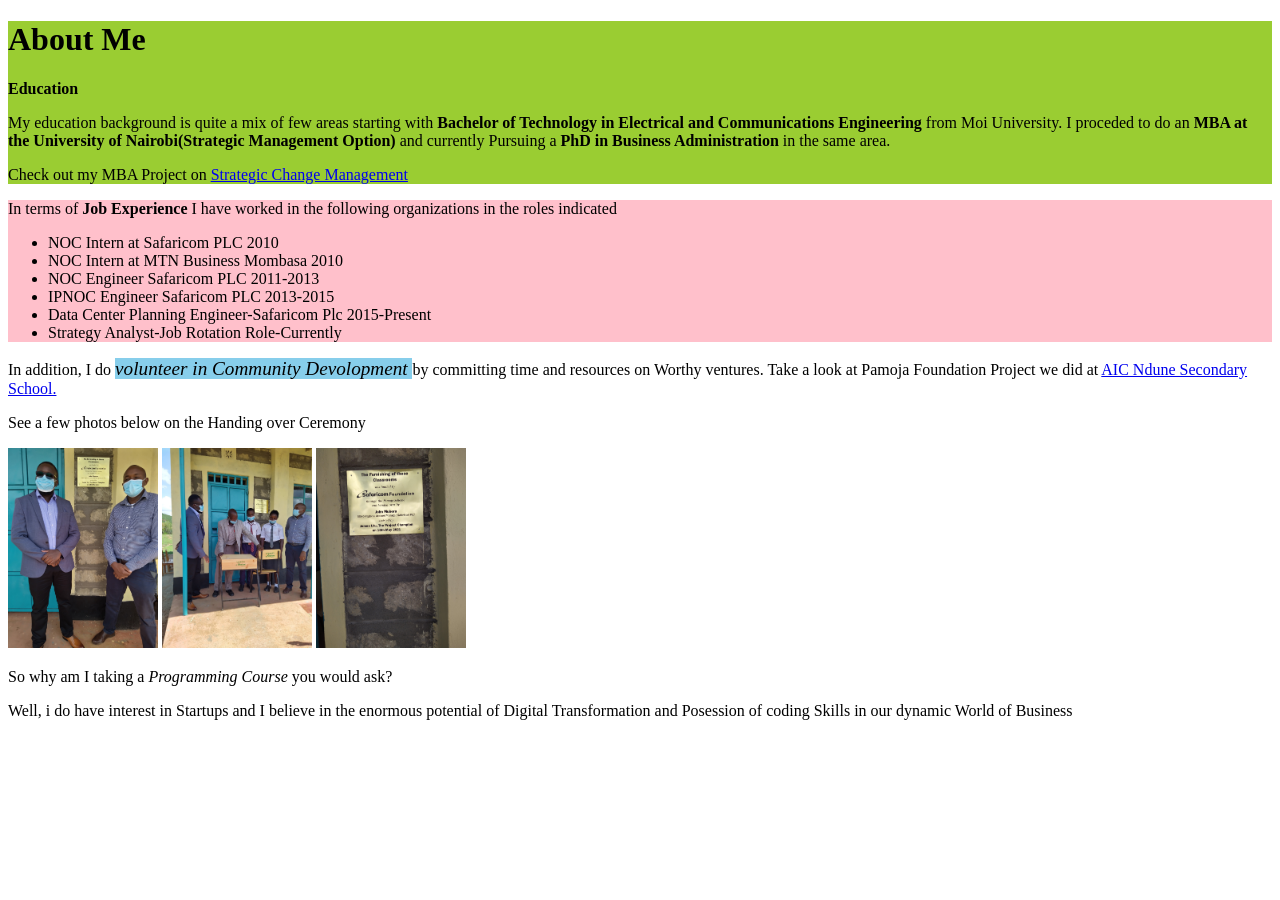
==== personal_Landing_page.html @ 91375d61 "add Span on Volunter part" ====
<!DOCTYPE html>
<html>
  <head>
    <title>James Utu Personal Landing Page</title>
  </head>
  <link href="css/stylesip.css" rel="stylesheet" type="text/css" media="all">
  <body>
      <div class="education">
    <h1>About Me</h1>
    <p><strong>Education</strong></p>
    <p>My education background is quite a mix of few areas starting with <strong>Bachelor of Technology in Electrical and Communications Engineering</strong> from Moi University. I proceded to do an <strong>MBA at the University of Nairobi(Strategic Management Option)</strong> and currently Pursuing a <strong>PhD in Business Administration</strong> in the same area.</p>
    <p>Check out my MBA Project on <a href="http://erepository.uonbi.ac.ke/handle/11295/106267">Strategic Change Management</a></p>
    </div>
    <div class="experience">
    <p>In terms of <strong>Job Experience</strong> I have worked in the following organizations in the roles indicated</p>
    <ul>
      <li>NOC Intern at Safaricom PLC 2010</li>
      <li>NOC Intern at MTN Business Mombasa 2010</li>
      <li>NOC Engineer Safaricom PLC 2011-2013</li>
      <li>IPNOC Engineer Safaricom PLC 2013-2015</li>
      <li>Data Center Planning Engineer-Safaricom Plc 2015-Present</li>
      <li>Strategy Analyst-Job Rotation Role-Currently</li>
    </ul>
    </div>
    <p>In addition, I do <span class="emphasize"> volunteer in Community Devolopment </span> by committing time and resources on Worthy ventures. Take a look at Pamoja Foundation Project we did at <a href="https://www.youtube.com/watch?v=bv-i66QFsUs"> AIC Ndune Secondary School.</a></p>
    <p>See a few photos below on the Handing over Ceremony</p>
    <img src="IMAGES/Utu_and_John.jpg" height="200" alt="A photo of Project Champion and Guest of Honour James Utu and John Mukera">
    <img src="IMAGES/Principal_Handing_over.jpg" height="200" alt="A photo of School Principal Receiving the Desks and Chairs">
    <img src="IMAGES/Handover_Plaque.jpg" height="200" alt="A photo of HAnding over Plaque">
    <p>So why am I taking a <em>Programming Course</em> you would ask?</p>
    <p>Well, i do have interest in Startups and I believe in the enormous potential of Digital Transformation and Posession of coding Skills in our dynamic World of Business</p>
</body>
</html>
---- css/stylesip.css ----
.education {
    background-color: yellowgreen;
}

.experience {
    background-color: pink;
}

.emphasize {
    font-size: larger;
    font-style: italic;
    background-color: skyblue;
}
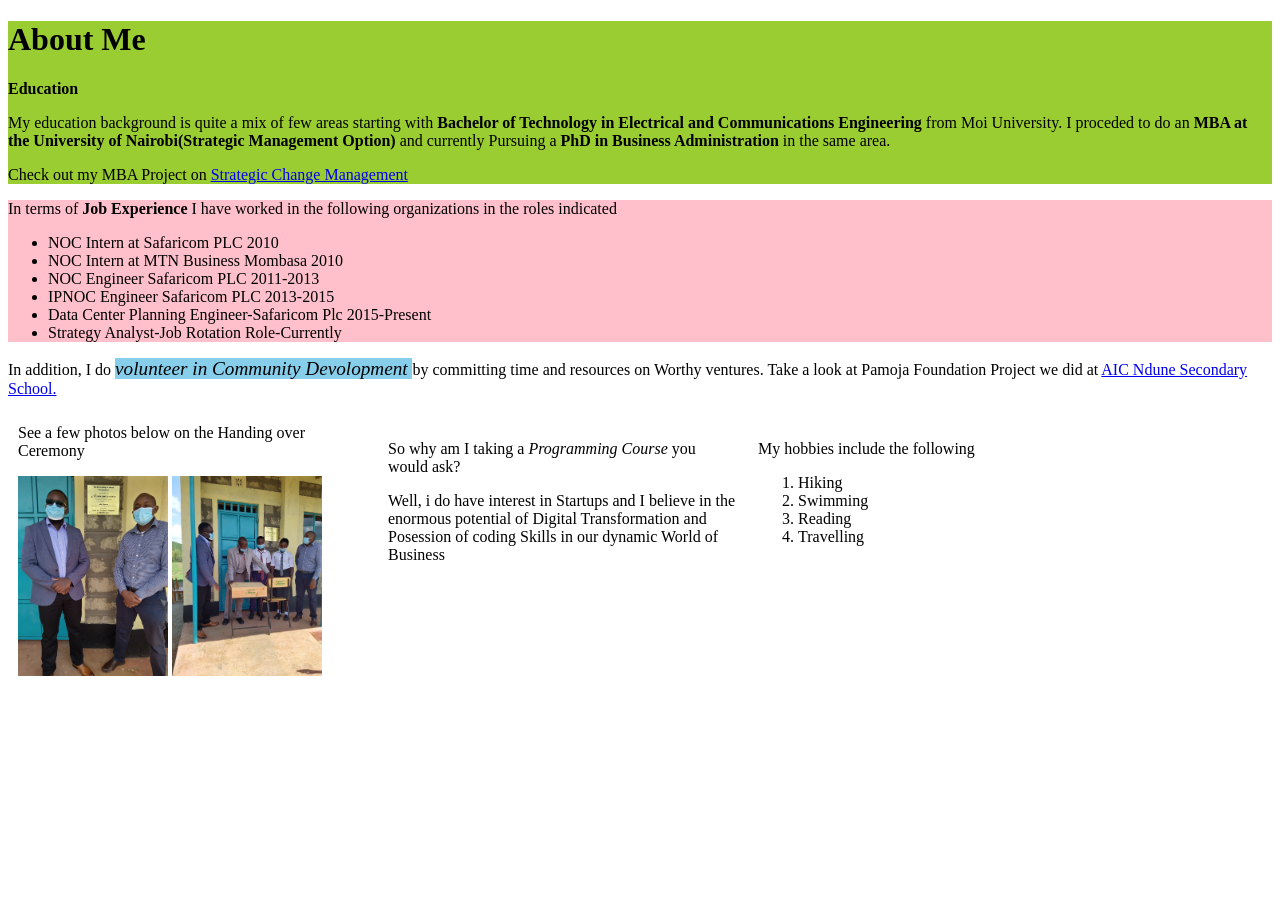
==== commit a46dda86: "Add columns to the Project" ====
--- a/personal_Landing_page.html
+++ b/personal_Landing_page.html
@@ -22,12 +22,27 @@
       <li>Strategy Analyst-Job Rotation Role-Currently</li>
     </ul>
     </div>
+
     <p>In addition, I do <span class="emphasize"> volunteer in Community Devolopment </span> by committing time and resources on Worthy ventures. Take a look at Pamoja Foundation Project we did at <a href="https://www.youtube.com/watch?v=bv-i66QFsUs"> AIC Ndune Secondary School.</a></p>
+    <div class="column"
     <p>See a few photos below on the Handing over Ceremony</p>
     <img src="IMAGES/Utu_and_John.jpg" height="200" alt="A photo of Project Champion and Guest of Honour James Utu and John Mukera">
     <img src="IMAGES/Principal_Handing_over.jpg" height="200" alt="A photo of School Principal Receiving the Desks and Chairs">
-    <img src="IMAGES/Handover_Plaque.jpg" height="200" alt="A photo of HAnding over Plaque">
-    <p>So why am I taking a <em>Programming Course</em> you would ask?</p>
-    <p>Well, i do have interest in Startups and I believe in the enormous potential of Digital Transformation and Posession of coding Skills in our dynamic World of Business</p>
+
+</div>
+    <div class="column">
+      <p>So why am I taking a <em>Programming Course</em> you would ask?</p>
+      <p>Well, i do have interest in Startups and I believe in the enormous potential of Digital Transformation and Posession of coding Skills in our dynamic World of Business</p>
+    </div>
+
+    <div class="column">
+     <p>My hobbies include the following</p>
+      <ol>
+         <li>Hiking</li>
+         <li>Swimming</li>
+         <li>Reading</li>
+         <li>Travelling</li>
+      </ol>
+      </div>
 </body>
 </html>
--- a/css/stylesip.css
+++ b/css/stylesip.css
@@ -12,4 +12,14 @@
     font-size: larger;
     font-style: italic;
     background-color: skyblue;
-}+}
+
+.column {
+    width: 350px;
+    float: left;
+    margin: 10px;
+  }
+    
+  .main {
+
+  }
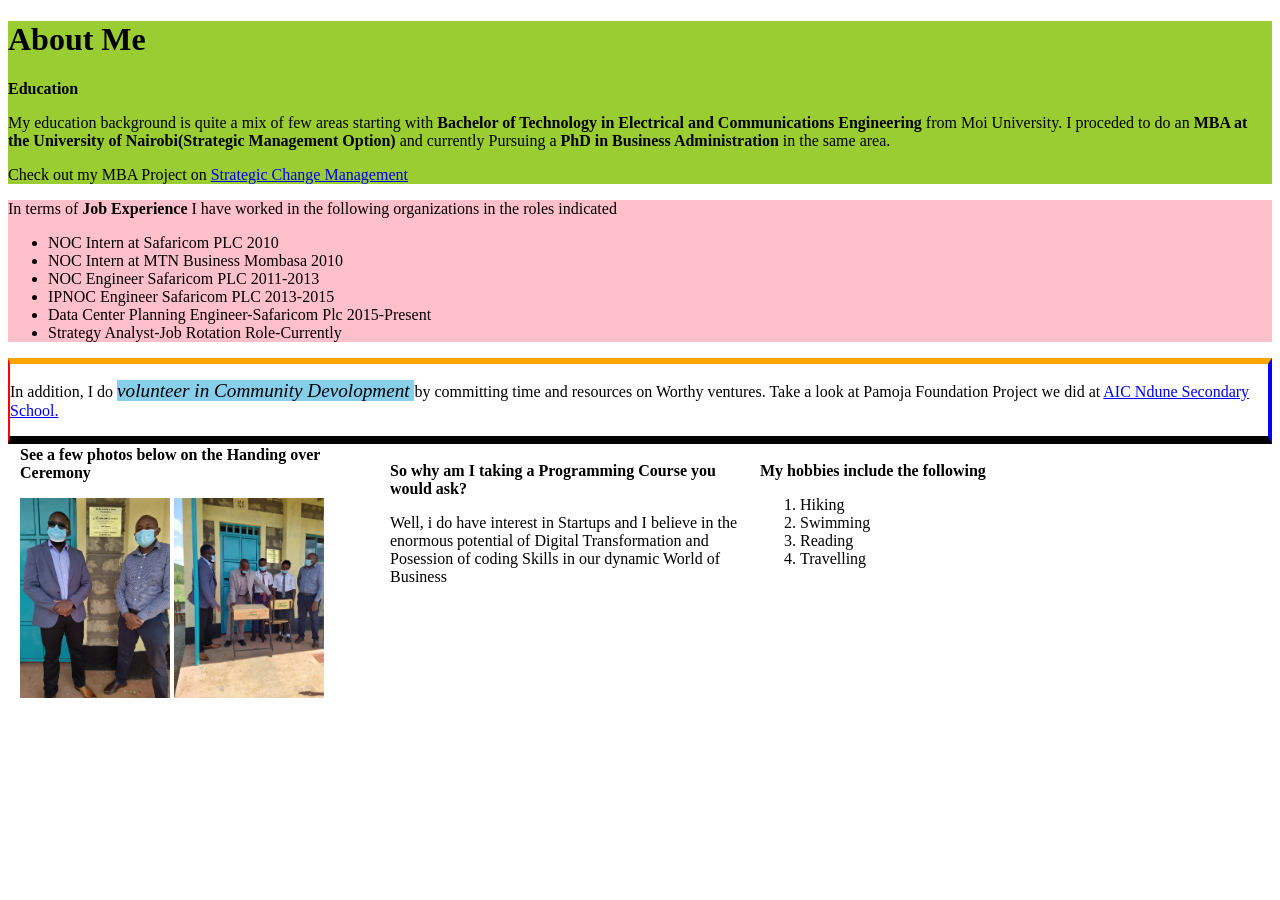
==== commit d85cc5ce: "add a box model" ====
--- a/personal_Landing_page.html
+++ b/personal_Landing_page.html
@@ -22,21 +22,21 @@
       <li>Strategy Analyst-Job Rotation Role-Currently</li>
     </ul>
     </div>
-
+<div class="boxmodel">
     <p>In addition, I do <span class="emphasize"> volunteer in Community Devolopment </span> by committing time and resources on Worthy ventures. Take a look at Pamoja Foundation Project we did at <a href="https://www.youtube.com/watch?v=bv-i66QFsUs"> AIC Ndune Secondary School.</a></p>
     <div class="column"
-    <p>See a few photos below on the Handing over Ceremony</p>
+    <p><strong>See a few photos below on the Handing over Ceremony</strong></p>
     <img src="IMAGES/Utu_and_John.jpg" height="200" alt="A photo of Project Champion and Guest of Honour James Utu and John Mukera">
     <img src="IMAGES/Principal_Handing_over.jpg" height="200" alt="A photo of School Principal Receiving the Desks and Chairs">
 
 </div>
     <div class="column">
-      <p>So why am I taking a <em>Programming Course</em> you would ask?</p>
+      <p> <strong> So why am I taking a Programming Course you would ask?</strong></p>
       <p>Well, i do have interest in Startups and I believe in the enormous potential of Digital Transformation and Posession of coding Skills in our dynamic World of Business</p>
     </div>
 
     <div class="column">
-     <p>My hobbies include the following</p>
+     <p> <strong>My hobbies include the following </strong></p>
       <ol>
          <li>Hiking</li>
          <li>Swimming</li>
@@ -44,5 +44,6 @@
          <li>Travelling</li>
       </ol>
       </div>
+</div>
 </body>
 </html>
--- a/css/stylesip.css
+++ b/css/stylesip.css
@@ -20,6 +20,9 @@
     margin: 10px;
   }
     
-  .main {
-
-  }
+  .boxmodel {
+    border-left: 2px solid red;
+    border-right: 4px solid blue;
+    border-top: 6px solid orange;
+    border-bottom: 8px solid black;
+  }
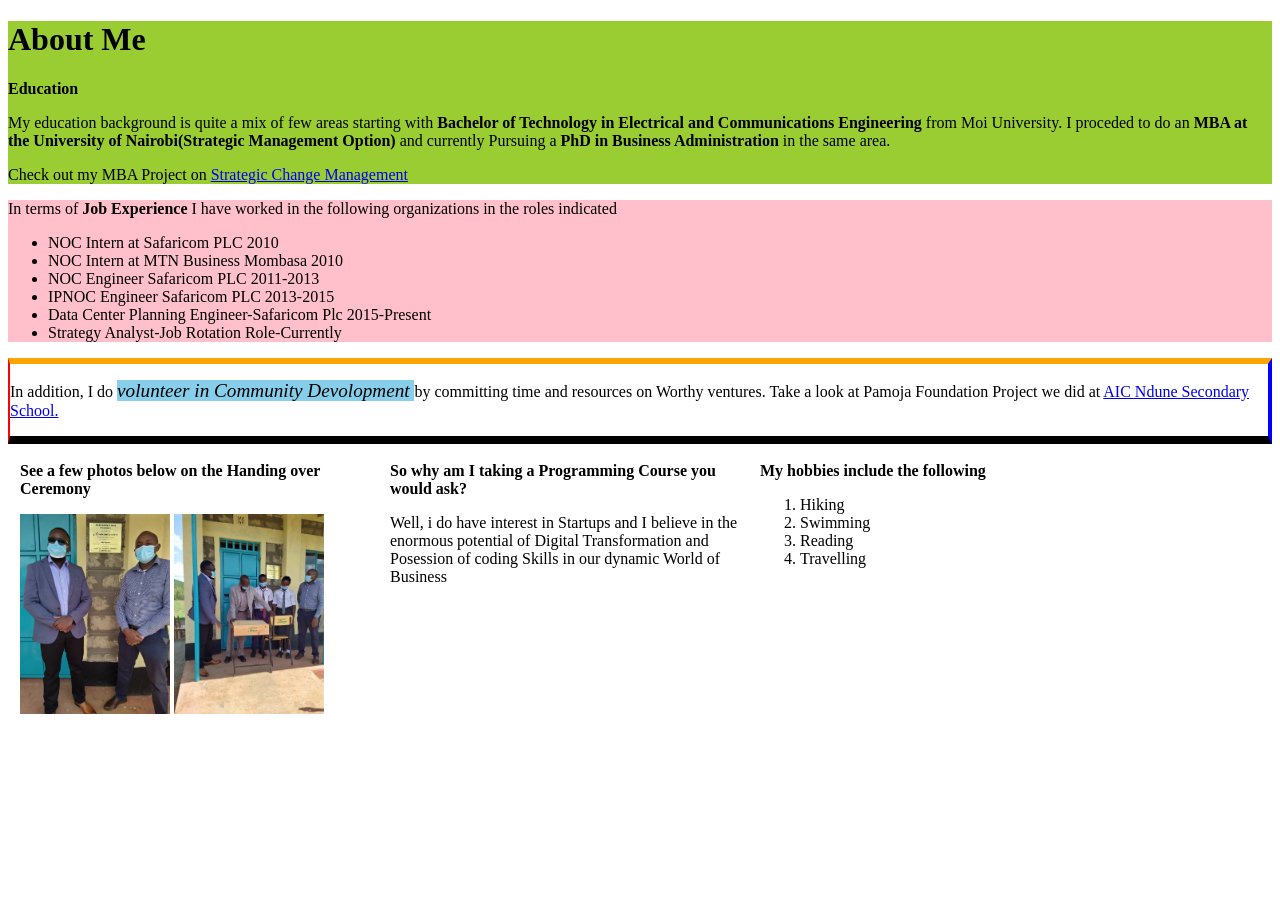
==== commit 5162c51a: "Aling indentation" ====
--- a/personal_Landing_page.html
+++ b/personal_Landing_page.html
@@ -24,12 +24,11 @@
     </div>
 <div class="boxmodel">
     <p>In addition, I do <span class="emphasize"> volunteer in Community Devolopment </span> by committing time and resources on Worthy ventures. Take a look at Pamoja Foundation Project we did at <a href="https://www.youtube.com/watch?v=bv-i66QFsUs"> AIC Ndune Secondary School.</a></p>
-    <div class="column"
-    <p><strong>See a few photos below on the Handing over Ceremony</strong></p>
-    <img src="IMAGES/Utu_and_John.jpg" height="200" alt="A photo of Project Champion and Guest of Honour James Utu and John Mukera">
-    <img src="IMAGES/Principal_Handing_over.jpg" height="200" alt="A photo of School Principal Receiving the Desks and Chairs">
-
-</div>
+    <div class="column">
+     <p><strong>See a few photos below on the Handing over Ceremony</strong></p>
+     <img src="IMAGES/Utu_and_John.jpg" height="200" alt="A photo of Project Champion and Guest of Honour James Utu and John Mukera">
+     <img src="IMAGES/Principal_Handing_over.jpg" height="200" alt="A photo of School Principal Receiving the Desks and Chairs">
+    </div>
     <div class="column">
       <p> <strong> So why am I taking a Programming Course you would ask?</strong></p>
       <p>Well, i do have interest in Startups and I believe in the enormous potential of Digital Transformation and Posession of coding Skills in our dynamic World of Business</p>
@@ -37,13 +36,13 @@
 
     <div class="column">
      <p> <strong>My hobbies include the following </strong></p>
-      <ol>
+       <ol>
          <li>Hiking</li>
          <li>Swimming</li>
          <li>Reading</li>
          <li>Travelling</li>
       </ol>
-      </div>
+    </div>
 </div>
 </body>
 </html>
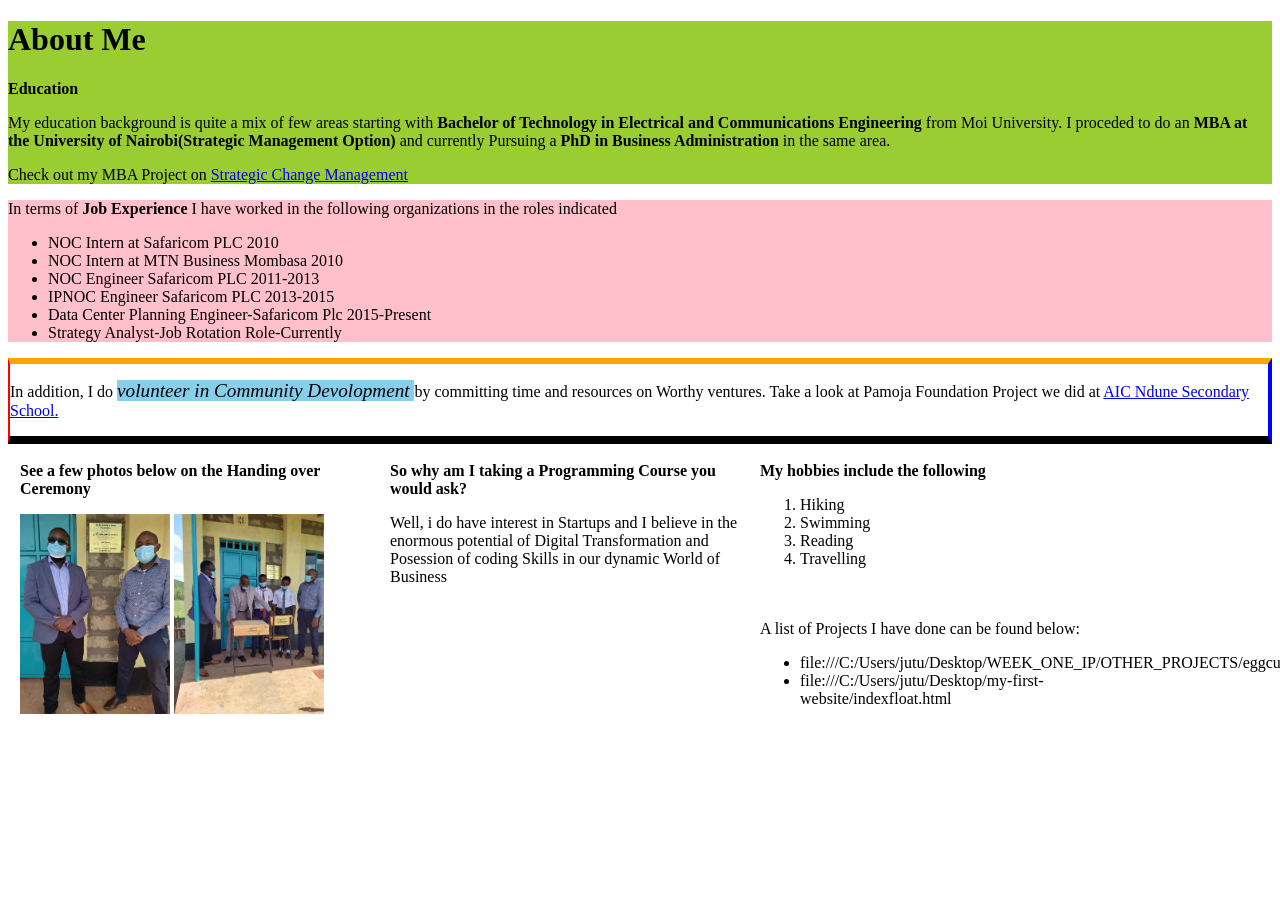
==== commit e809a7ef: "Add a list of Projects done" ====
--- a/personal_Landing_page.html
+++ b/personal_Landing_page.html
@@ -43,6 +43,13 @@
          <li>Travelling</li>
       </ol>
     </div>
+    <div class="column">
+        <p> A list of Projects I have done can be found below:</p>
+        <ul>
+            <li>file:///C:/Users/jutu/Desktop/WEEK_ONE_IP/OTHER_PROJECTS/eggcurry_recipe.html</li>
+            <li>file:///C:/Users/jutu/Desktop/my-first-website/indexfloat.html</li>
+        </ul>
+    </div>
 </div>
 </body>
 </html>
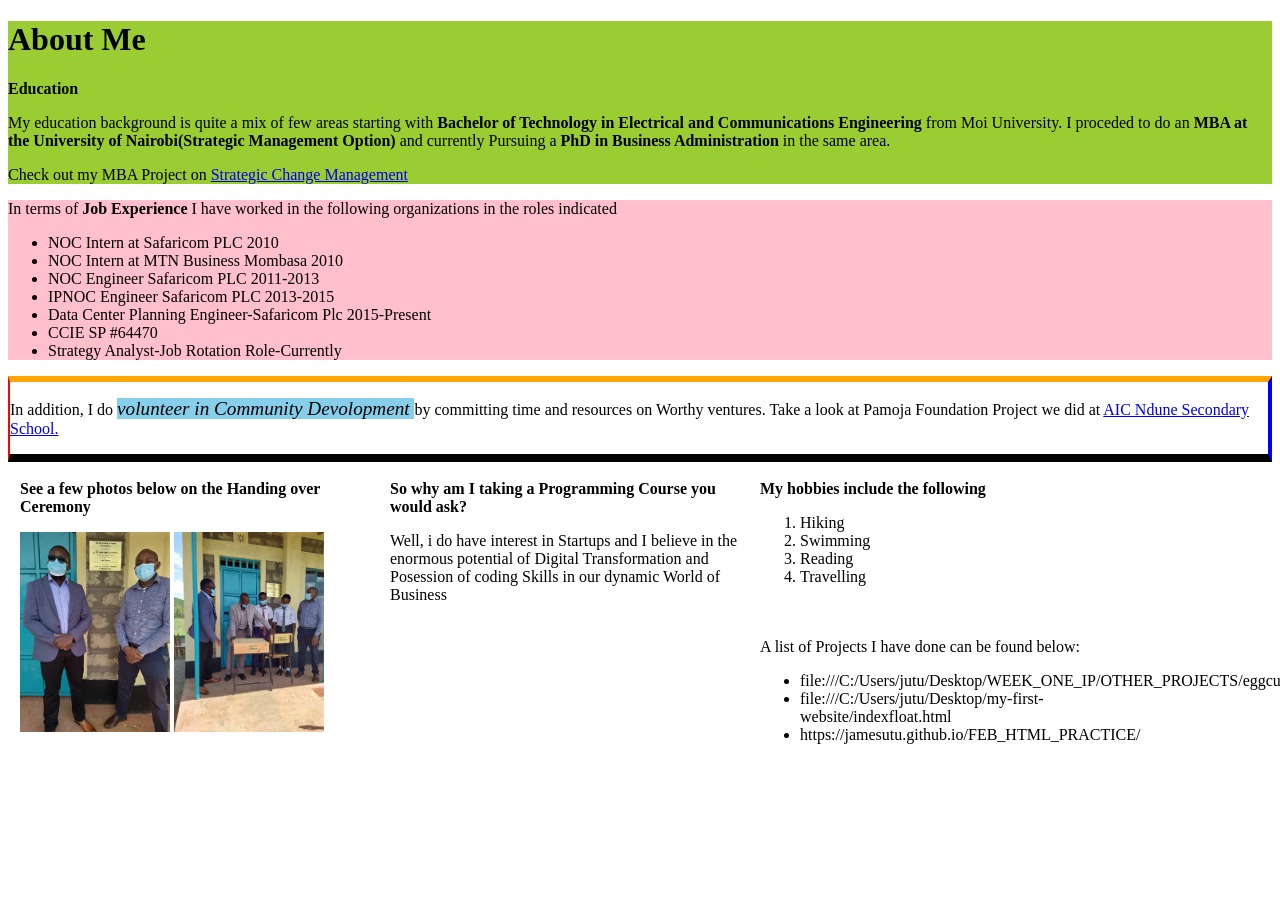
==== commit ec4bf3f9: "Add update on Job Experience" ====
--- a/personal_Landing_page.html
+++ b/personal_Landing_page.html
@@ -19,6 +19,7 @@
       <li>NOC Engineer Safaricom PLC 2011-2013</li>
       <li>IPNOC Engineer Safaricom PLC 2013-2015</li>
       <li>Data Center Planning Engineer-Safaricom Plc 2015-Present</li>
+      <li>CCIE SP #64470</li>
       <li>Strategy Analyst-Job Rotation Role-Currently</li>
     </ul>
     </div>
@@ -48,6 +49,7 @@
         <ul>
             <li>file:///C:/Users/jutu/Desktop/WEEK_ONE_IP/OTHER_PROJECTS/eggcurry_recipe.html</li>
             <li>file:///C:/Users/jutu/Desktop/my-first-website/indexfloat.html</li>
+            <li>https://jamesutu.github.io/FEB_HTML_PRACTICE/</li>
         </ul>
     </div>
 </div>
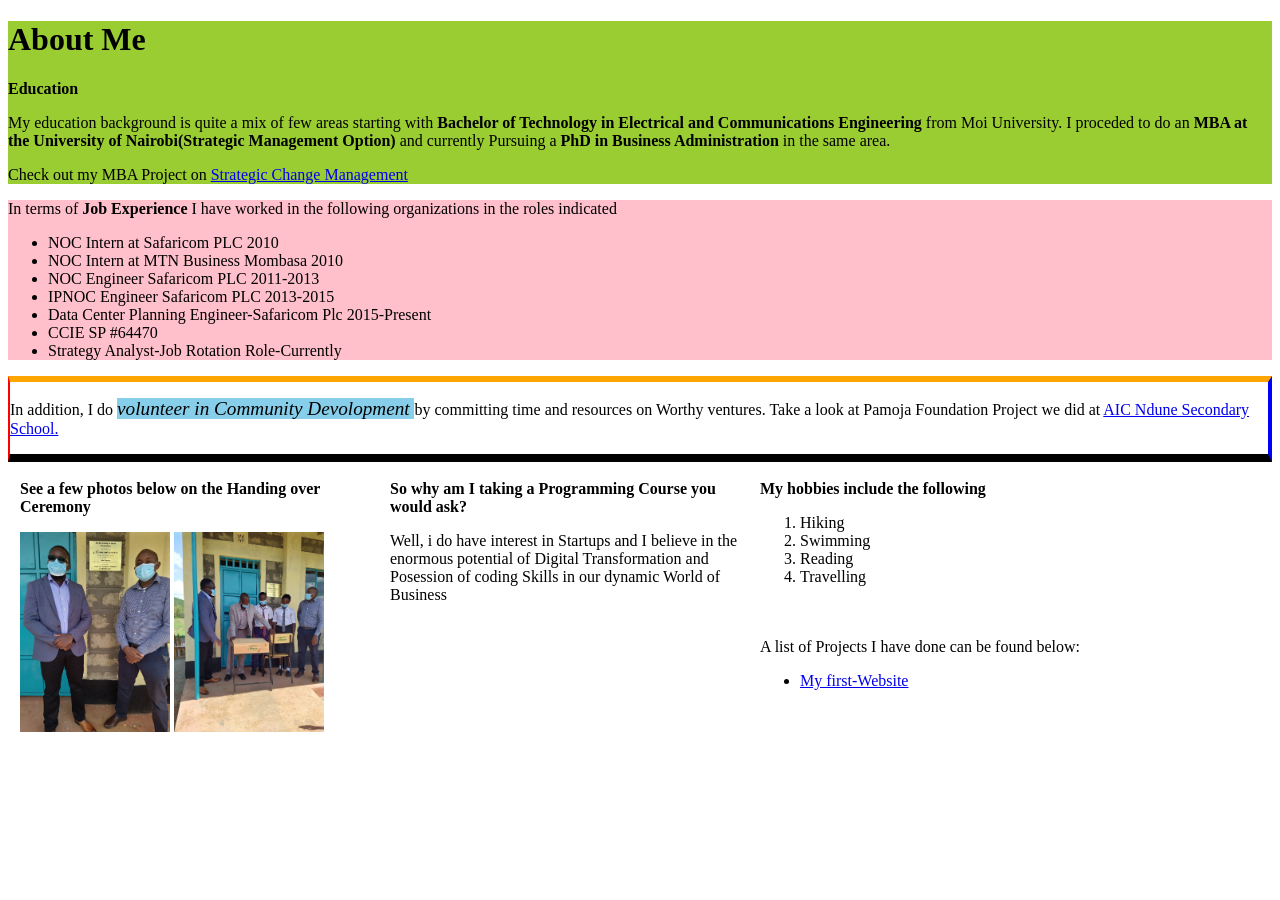
==== commit 58ac8b41: "Update my first Website Link" ====
--- a/personal_Landing_page.html
+++ b/personal_Landing_page.html
@@ -47,9 +47,9 @@
     <div class="column">
         <p> A list of Projects I have done can be found below:</p>
         <ul>
-            <li>file:///C:/Users/jutu/Desktop/WEEK_ONE_IP/OTHER_PROJECTS/eggcurry_recipe.html</li>
-            <li>file:///C:/Users/jutu/Desktop/my-first-website/indexfloat.html</li>
-            <li>https://jamesutu.github.io/FEB_HTML_PRACTICE/</li>
+            <li> <a href="https://jamesutu.github.io/FEB_HTML_PRACTICE">My first-Website</a></li>
+            
+            
         </ul>
     </div>
 </div>
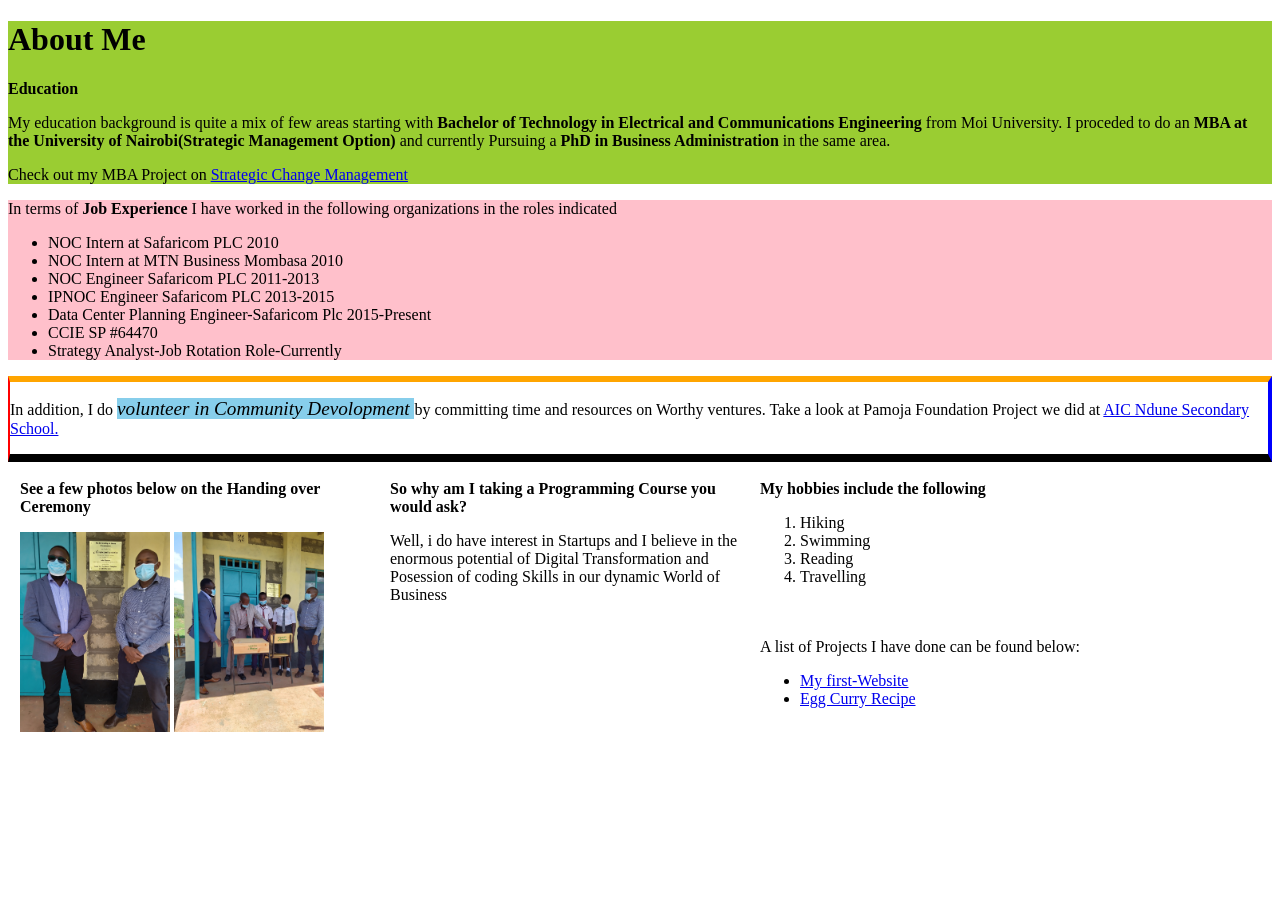
==== commit 455b3710: "Add Egg curry Website URL" ====
--- a/personal_Landing_page.html
+++ b/personal_Landing_page.html
@@ -48,6 +48,7 @@
         <p> A list of Projects I have done can be found below:</p>
         <ul>
             <li> <a href="https://jamesutu.github.io/FEB_HTML_PRACTICE">My first-Website</a></li>
+            <li> <a href="https://jamesutu.github.io/WEEK_ONE_OTHER_PROJECTS">Egg Curry Recipe</a></li>
             
             
         </ul>
